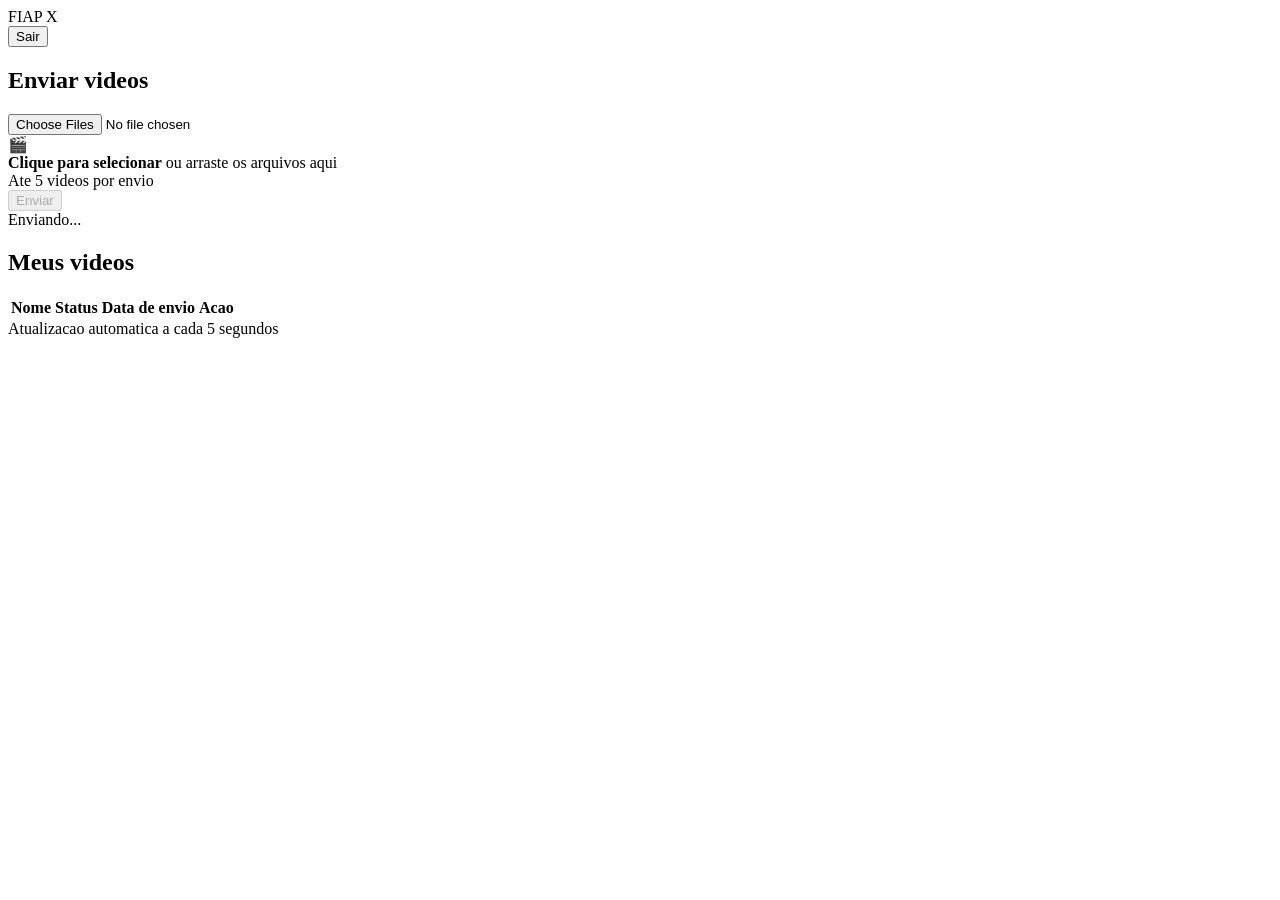
==== src/main/resources/static/index.html @ 7699f351 "criação da interface gráfica" ====
<!DOCTYPE html>
<html lang="pt-BR">
<head>
    <meta charset="UTF-8">
    <meta name="viewport" content="width=device-width, initial-scale=1.0">
    <title>Meus Videos - FIAP X</title>
    <link rel="stylesheet" href="/css/estilo.css">
</head>
<body>
    <!-- Cabecalho -->
    <header class="cabecalho">
        <span class="cabecalho-titulo">FIAP X</span>
        <div class="cabecalho-usuario">
            <span class="cabecalho-email" id="emailUsuario"></span>
            <button class="btn-sair" id="btnSair">Sair</button>
        </div>
    </header>

    <main class="conteudo">
        <!-- Painel de upload -->
        <section class="painel">
            <h2>Enviar videos</h2>

            <div class="zona-upload" id="zonaUpload">
                <input type="file" id="inputArquivos" multiple accept="video/*">
                <div class="zona-upload-icone">&#127916;</div>
                <div class="zona-upload-texto">
                    <strong>Clique para selecionar</strong> ou arraste os arquivos aqui
                </div>
                <div class="zona-upload-dica">Ate 5 videos por envio</div>
            </div>

            <div class="arquivos-selecionados" id="arquivosSelecionados">
                <div id="listaArquivos"></div>
                <div class="upload-acoes">
                    <span id="contadorArquivos" style="font-size:0.8125rem;color:var(--cor-texto-secundario)"></span>
                    <button class="btn btn-primario" id="btnEnviar" disabled>
                        Enviar
                    </button>
                </div>
            </div>

            <div class="upload-progresso" id="progressoUpload">
                <div class="barra-progresso">
                    <div class="barra-progresso-preenchimento" id="barraProgresso"></div>
                </div>
                <div class="upload-texto-progresso" id="textoProgresso">Enviando...</div>
            </div>

            <div id="mensagemErroUpload" class="mensagem-erro" style="margin-top:1rem"></div>
        </section>

        <!-- Painel de videos -->
        <section class="painel">
            <h2>Meus videos</h2>

            <div class="tabela-container">
                <table id="tabelaVideos">
                    <thead>
                        <tr>
                            <th>Nome</th>
                            <th>Status</th>
                            <th>Data de envio</th>
                            <th>Acao</th>
                        </tr>
                    </thead>
                    <tbody id="corpoTabela">
                    </tbody>
                </table>
            </div>

            <div class="vazio" id="mensagemVazia" style="display:none">
                <div class="vazio-icone">&#128249;</div>
                <p>Nenhum video enviado ainda.</p>
            </div>

            <div class="auto-atualizacao">
                <span class="auto-atualizacao-ponto"></span>
                Atualizacao automatica a cada 5 segundos
            </div>
        </section>
    </main>

    <script src="/js/app.js"></script>
</body>
</html>
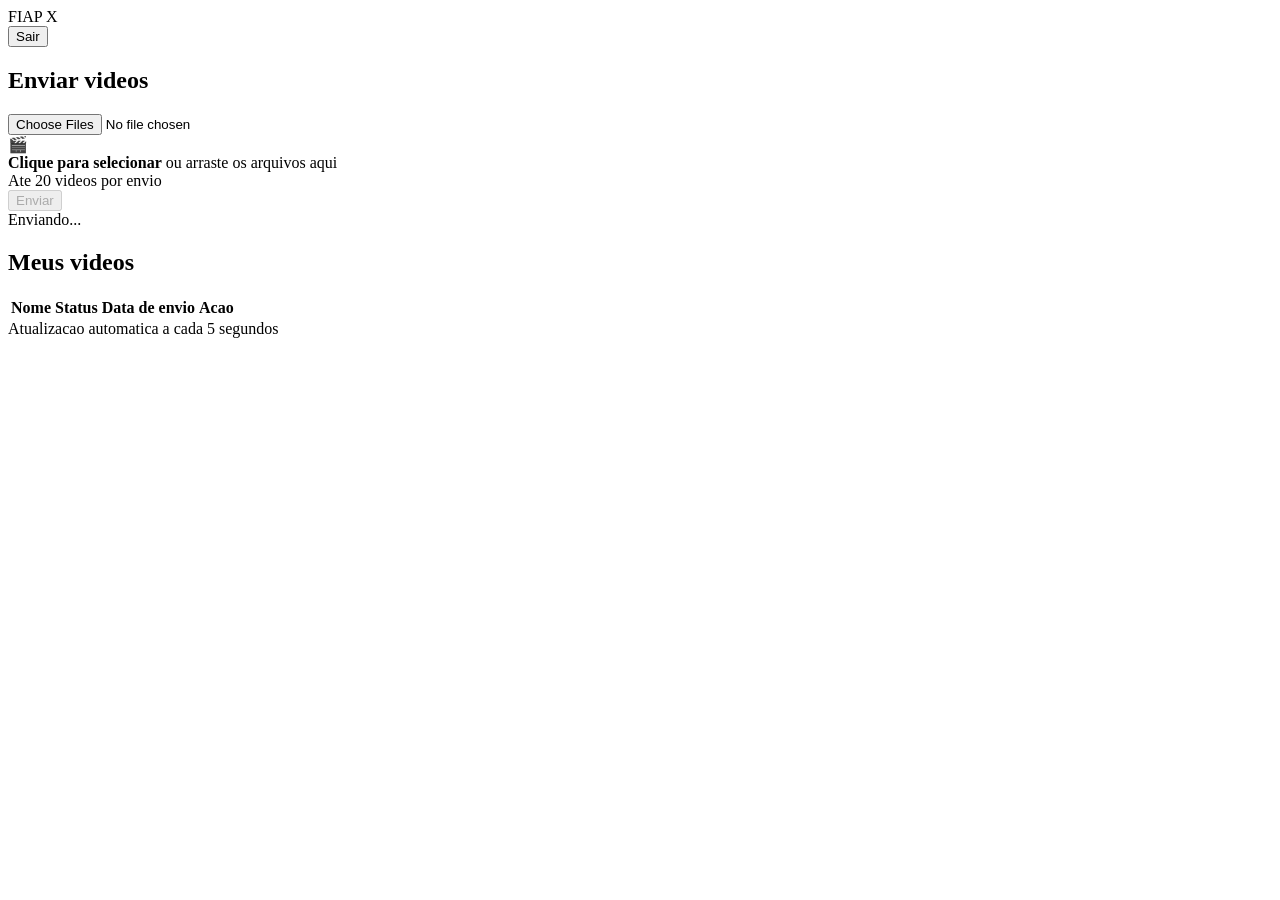
==== commit 92caa604: "migração do controle de concorrência do TaskExecutor para o RabbitMQ" ====
--- a/src/main/resources/static/index.html
+++ b/src/main/resources/static/index.html
@@ -27,7 +27,7 @@
                 <div class="zona-upload-texto">
                     <strong>Clique para selecionar</strong> ou arraste os arquivos aqui
                 </div>
-                <div class="zona-upload-dica">Ate 5 videos por envio</div>
+                <div class="zona-upload-dica">Ate 20 videos por envio</div>
             </div>
 
             <div class="arquivos-selecionados" id="arquivosSelecionados">
